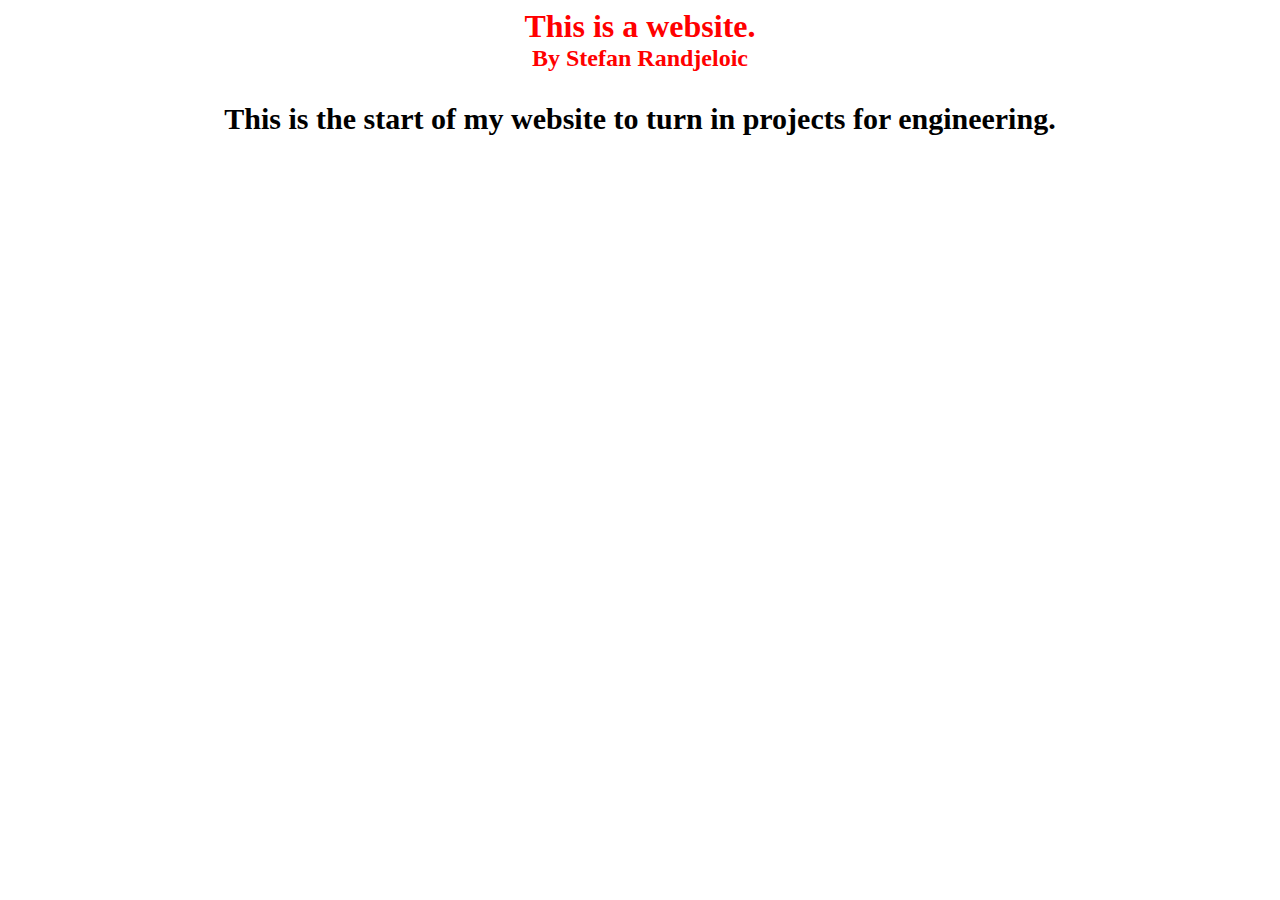
==== index.html @ 661e8329 "Create index.html" ====
<html>
<head>
	<title> Stefan's Website </title>
	<style>
		p {
			text-align: center;
			font-weight: bold;
      font-size: 30px;
		}
		a {
			color: blue;
		}
		h1 {
			color: red;
			text-align: center;
			margin-bottom: 0%;
		}
		h2 {
			color: red;
			text-align: center;
			margin-top: 0%;
		}
	</style>
</head>

<body>
	<h1>This is a website.</h1>
	<h2>By Stefan Randjeloic</h2>
	<p>This is the start of my website to turn in projects for engineering.</p>
</body>

</html>
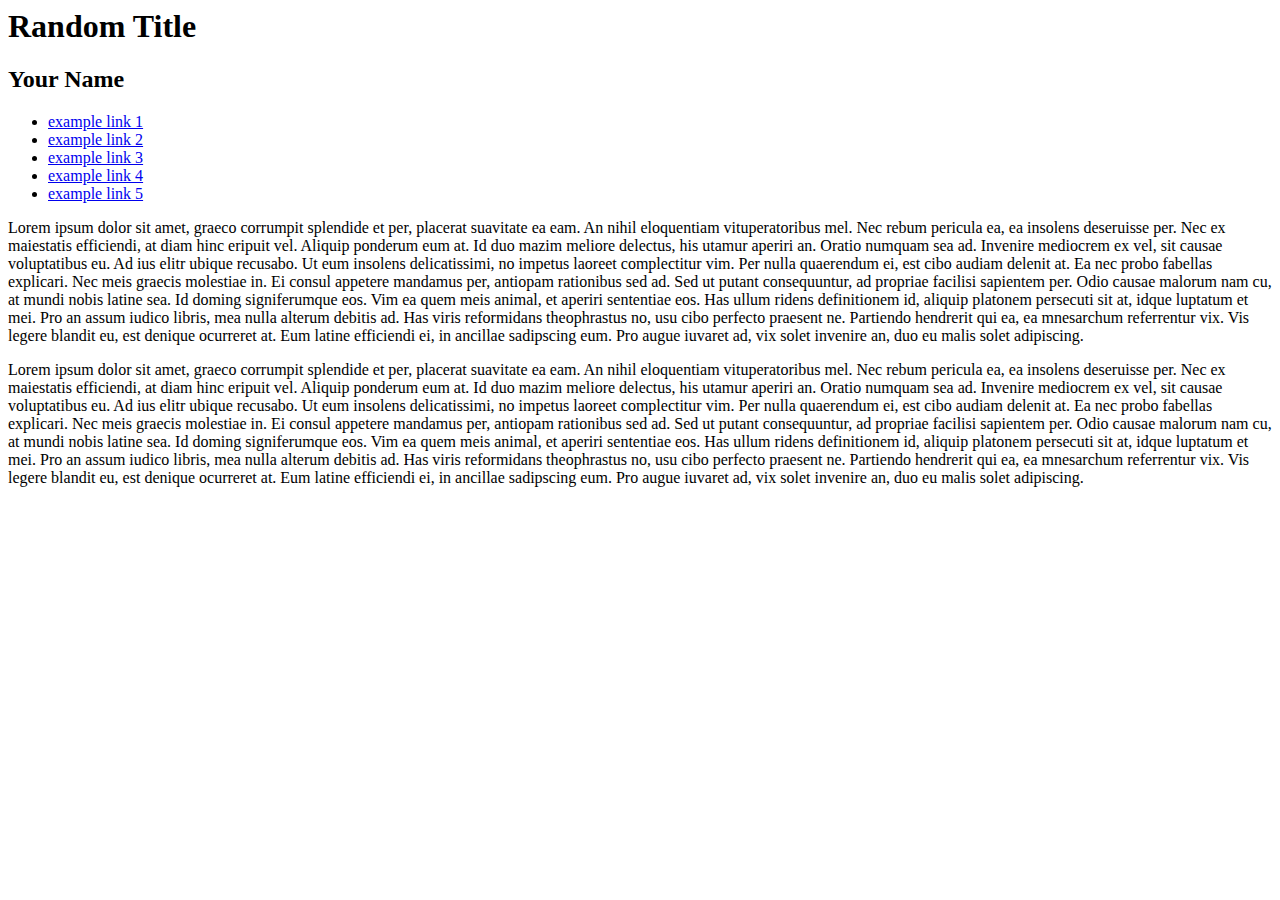
==== commit d5d53a58: "Update index.html" ====
--- a/index.html
+++ b/index.html
@@ -1,32 +1,53 @@
 <html>
-<head>
-	<title> Stefan's Website </title>
-	<style>
-		p {
-			text-align: center;
-			font-weight: bold;
-      font-size: 30px;
-		}
-		a {
-			color: blue;
-		}
-		h1 {
-			color: red;
-			text-align: center;
-			margin-bottom: 0%;
-		}
-		h2 {
-			color: red;
-			text-align: center;
-			margin-top: 0%;
-		}
-	</style>
-</head>
-
-<body>
-	<h1>This is a website.</h1>
-	<h2>By Stefan Randjeloic</h2>
-	<p>This is the start of my website to turn in projects for engineering.</p>
-</body>
-
+	<Head>
+		<title> Name's Website </title>
+		<link href="styles.css" rel="stylesheet" type="text/css" />	
+        
+        <script>
+			var width = window.screen.availWidth;
+			var minWidthOfScreen = 960;
+			
+			if (width <= minWidthOfScreen) {
+				window.location.href = "mobilePage/mobilePage.html";
+			}
+		</script>
+	</head>
+	
+	<body>
+    	<div class="webSiteBox">
+    		<div class="header">
+				<h1> Random Title </h1>
+				<h2> Your Name </h2>
+        	</div>
+            
+            <ul>
+            	<li id="top"><a href=#> example link 1</a></li>
+                <li><a href=#> example link 2</a></li>
+                <li><a href=#> example link 3</a></li>
+                <li><a href=#> example link 4</a></li>
+                <li><a href=#> example link 5</a></li>
+            </ul>
+            
+            <div class="textStuff">
+            	<p>
+                Lorem ipsum dolor sit amet, graeco corrumpit splendide et per, placerat suavitate ea eam. An nihil eloquentiam vituperatoribus mel. Nec rebum pericula ea, ea insolens deseruisse per. Nec ex maiestatis efficiendi, at diam hinc eripuit vel. Aliquip ponderum eum at.
+Id duo mazim meliore delectus, his utamur aperiri an. Oratio numquam sea ad. Invenire mediocrem ex vel, sit causae voluptatibus eu. Ad ius elitr ubique recusabo. Ut eum insolens delicatissimi, no impetus laoreet complectitur vim.
+Per nulla quaerendum ei, est cibo audiam delenit at. Ea nec probo fabellas explicari. Nec meis graecis molestiae in. Ei consul appetere mandamus per, antiopam rationibus sed ad. Sed ut putant consequuntur, ad propriae facilisi sapientem per. Odio causae malorum nam cu, at mundi nobis latine sea.
+Id doming signiferumque eos. Vim ea quem meis animal, et aperiri sententiae eos. Has ullum ridens definitionem id, aliquip platonem persecuti sit at, idque luptatum et mei. Pro an assum iudico libris, mea nulla alterum debitis ad. Has viris reformidans theophrastus no, usu cibo perfecto praesent ne.
+Partiendo hendrerit qui ea, ea mnesarchum referrentur vix. Vis legere blandit eu, est denique ocurreret at. Eum latine efficiendi ei, in ancillae sadipscing eum. Pro augue iuvaret ad, vix solet invenire an, duo eu malis solet adipiscing.
+           		</p>
+ 
+            	<p>
+            Lorem ipsum dolor sit amet, graeco corrumpit splendide et per, placerat suavitate ea eam. An nihil eloquentiam vituperatoribus mel. Nec rebum pericula ea, ea insolens deseruisse per. Nec ex maiestatis efficiendi, at diam hinc eripuit vel. Aliquip ponderum eum at.
+Id duo mazim meliore delectus, his utamur aperiri an. Oratio numquam sea ad. Invenire mediocrem ex vel, sit causae voluptatibus eu. Ad ius elitr ubique recusabo. Ut eum insolens delicatissimi, no impetus laoreet complectitur vim.
+Per nulla quaerendum ei, est cibo audiam delenit at. Ea nec probo fabellas explicari. Nec meis graecis molestiae in. Ei consul appetere mandamus per, antiopam rationibus sed ad. Sed ut putant consequuntur, ad propriae facilisi sapientem per. Odio causae malorum nam cu, at mundi nobis latine sea.
+Id doming signiferumque eos. Vim ea quem meis animal, et aperiri sententiae eos. Has ullum ridens definitionem id, aliquip platonem persecuti sit at, idque luptatum et mei. Pro an assum iudico libris, mea nulla alterum debitis ad. Has viris reformidans theophrastus no, usu cibo perfecto praesent ne.
+Partiendo hendrerit qui ea, ea mnesarchum referrentur vix. Vis legere blandit eu, est denique ocurreret at. Eum latine efficiendi ei, in ancillae sadipscing eum. Pro augue iuvaret ad, vix solet invenire an, duo eu malis solet adipiscing.
+            	</p>
+            </div>
+            
+            <div class="header" id="footer">
+            </div>
+		</div>
+	</body>
 </html>
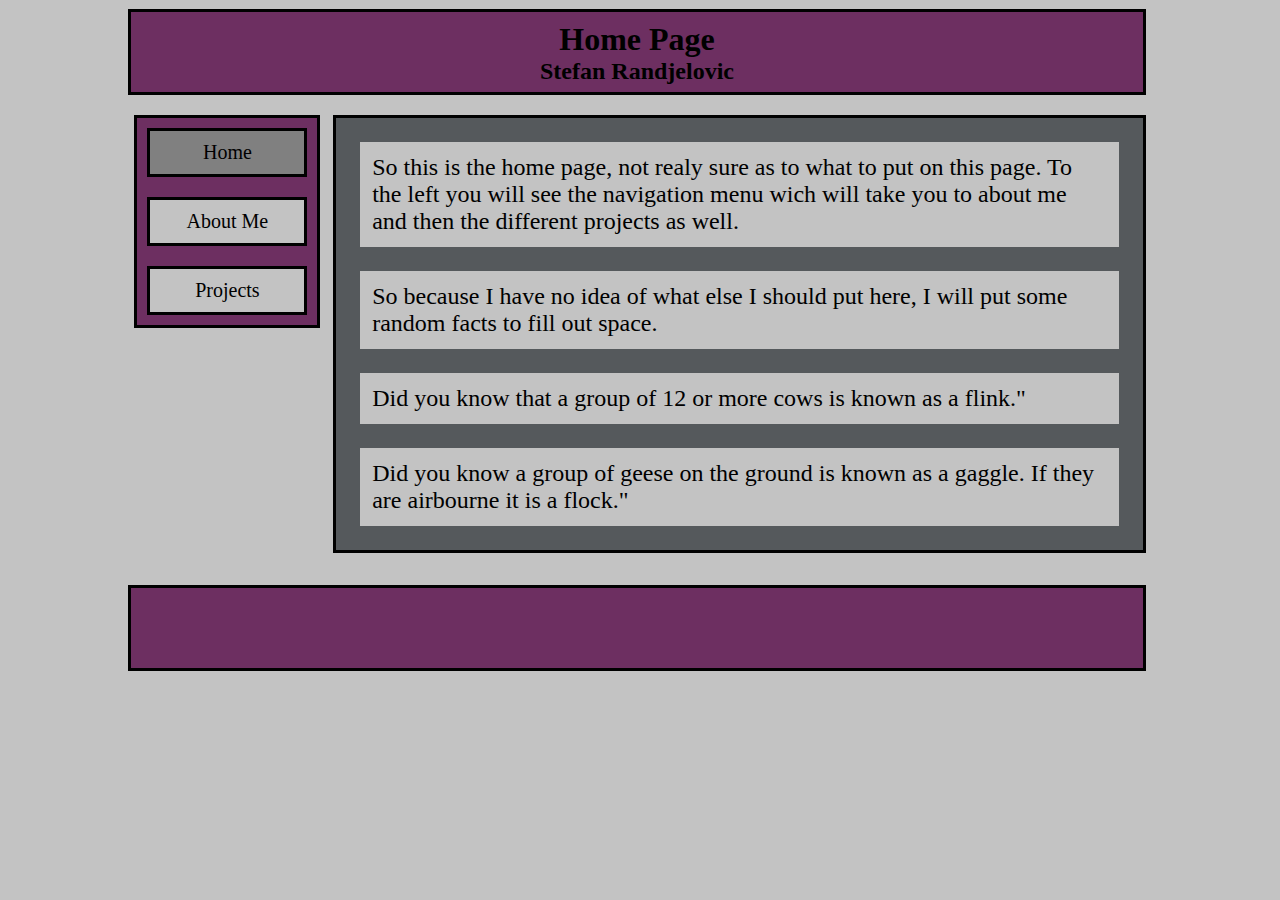
==== commit 0f501f58: "stefan 1" ====
--- a/index.html
+++ b/index.html
@@ -1,9 +1,9 @@
 <html>
 	<Head>
-		<title> Name's Website </title>
-		<link href="styles.css" rel="stylesheet" type="text/css" />	
-        
-        <script>
+		<title> Home </title>
+		<link href="styles.css" rel="stylesheet" type="text/css" />  
+		
+		<script>
 			var width = window.screen.availWidth;
 			var minWidthOfScreen = 960;
 			
@@ -14,40 +14,40 @@
 	</head>
 	
 	<body>
-    	<div class="webSiteBox">
-    		<div class="header">
-				<h1> Random Title </h1>
-				<h2> Your Name </h2>
-        	</div>
-            
-            <ul>
-            	<li id="top"><a href=#> example link 1</a></li>
-                <li><a href=#> example link 2</a></li>
-                <li><a href=#> example link 3</a></li>
-                <li><a href=#> example link 4</a></li>
-                <li><a href=#> example link 5</a></li>
-            </ul>
-            
-            <div class="textStuff">
-            	<p>
-                Lorem ipsum dolor sit amet, graeco corrumpit splendide et per, placerat suavitate ea eam. An nihil eloquentiam vituperatoribus mel. Nec rebum pericula ea, ea insolens deseruisse per. Nec ex maiestatis efficiendi, at diam hinc eripuit vel. Aliquip ponderum eum at.
-Id duo mazim meliore delectus, his utamur aperiri an. Oratio numquam sea ad. Invenire mediocrem ex vel, sit causae voluptatibus eu. Ad ius elitr ubique recusabo. Ut eum insolens delicatissimi, no impetus laoreet complectitur vim.
-Per nulla quaerendum ei, est cibo audiam delenit at. Ea nec probo fabellas explicari. Nec meis graecis molestiae in. Ei consul appetere mandamus per, antiopam rationibus sed ad. Sed ut putant consequuntur, ad propriae facilisi sapientem per. Odio causae malorum nam cu, at mundi nobis latine sea.
-Id doming signiferumque eos. Vim ea quem meis animal, et aperiri sententiae eos. Has ullum ridens definitionem id, aliquip platonem persecuti sit at, idque luptatum et mei. Pro an assum iudico libris, mea nulla alterum debitis ad. Has viris reformidans theophrastus no, usu cibo perfecto praesent ne.
-Partiendo hendrerit qui ea, ea mnesarchum referrentur vix. Vis legere blandit eu, est denique ocurreret at. Eum latine efficiendi ei, in ancillae sadipscing eum. Pro augue iuvaret ad, vix solet invenire an, duo eu malis solet adipiscing.
-           		</p>
- 
-            	<p>
-            Lorem ipsum dolor sit amet, graeco corrumpit splendide et per, placerat suavitate ea eam. An nihil eloquentiam vituperatoribus mel. Nec rebum pericula ea, ea insolens deseruisse per. Nec ex maiestatis efficiendi, at diam hinc eripuit vel. Aliquip ponderum eum at.
-Id duo mazim meliore delectus, his utamur aperiri an. Oratio numquam sea ad. Invenire mediocrem ex vel, sit causae voluptatibus eu. Ad ius elitr ubique recusabo. Ut eum insolens delicatissimi, no impetus laoreet complectitur vim.
-Per nulla quaerendum ei, est cibo audiam delenit at. Ea nec probo fabellas explicari. Nec meis graecis molestiae in. Ei consul appetere mandamus per, antiopam rationibus sed ad. Sed ut putant consequuntur, ad propriae facilisi sapientem per. Odio causae malorum nam cu, at mundi nobis latine sea.
-Id doming signiferumque eos. Vim ea quem meis animal, et aperiri sententiae eos. Has ullum ridens definitionem id, aliquip platonem persecuti sit at, idque luptatum et mei. Pro an assum iudico libris, mea nulla alterum debitis ad. Has viris reformidans theophrastus no, usu cibo perfecto praesent ne.
-Partiendo hendrerit qui ea, ea mnesarchum referrentur vix. Vis legere blandit eu, est denique ocurreret at. Eum latine efficiendi ei, in ancillae sadipscing eum. Pro augue iuvaret ad, vix solet invenire an, duo eu malis solet adipiscing.
-            	</p>
-            </div>
-            
-            <div class="header" id="footer">
-            </div>
+		<div class="webSiteBox">
+			<div class="header">
+				<h1> Home Page </h1>
+				<h2> Stefan Randjelovic </h2>
+			</div>
+			
+			<ul class="main">
+				<li class="selectedPage" id="top"><a href="index.html">Home</a></li>
+				<li><a href="aboutMe/aboutMe.html">About Me</a></li>
+				<li class="menueHolder">
+					<a id="placeHolder">Projects</a>
+					<ul class="dropDown">
+						<li id="top"><a href="projects/footballData.html">Football Data</a></li>
+						<li><a href="projects/2dDesign.html">2D Design</a></li>
+						<li><a href="projects/htmlStuff.htmlStuff">HTML Stuff</a></li>
+					</ul>
+				</li>
+			</ul>
+			<div class="textStuff">
+				<p>
+					So this is the home page, not realy sure as to what to put on this page. To the left you will see the navigation menu wich will take you to about me and then the different projects as well.
+				</p>
+				<p>
+					 So because I have no idea of what else I should put here, I will put some random facts to fill out space.
+				</p>
+				<p>
+					Did you know that a group of 12 or more cows is known as a flink."
+				</p>
+				<p>
+					Did you know a group of geese on the ground is known as a gaggle. If they are airbourne it is a flock."
+				</p>
+			</div>
+			<div class="header" id="footer">
+			</div>
 		</div>
 	</body>
-</html>
+</html>--- a/styles.css
+++ b/styles.css
@@ -0,0 +1,136 @@
+body {
+	background-color: #c3c3c3;
+}
+
+h1 {
+	margin-top: .1ex;
+	padding-top: .5ex;
+	text-align: center;
+	margin-bottom: 0%;
+	color: #000000;
+}
+	
+h2 { 
+	text-align: center;
+	margin-top: 0%; 
+	color: #000000; 
+	margin-bottom: .5em;
+}
+
+.header {
+	border-style: solid;
+	min-width: 40em;
+	max-width: 97em;
+	background-color: #6d2f61;
+	width: 100%;
+	height: 5em;
+	margin-top: .1ex;
+	float: right;
+}
+
+#footer {
+	margin-bottom: 2em;
+	margin-top: 2em;
+}
+
+.webSiteBox {
+	background-color: #000000;
+	width: 80%;
+	padding-left: 10%;
+	padding-right: 10%;
+}
+
+.main {
+	float: left;
+	min-width: 8em;
+	background-color: #6d2f61;
+	border-style: solid;
+	width: 10%;
+    overflow: hidden;
+    list-style-type: none;
+	margin-right: 0em;
+    margin-bottom: 5em;
+    padding: .5em;
+	padding-bottom: -1px;
+	font-size: 20px;
+}
+
+#top { margin-top: 0em;}
+
+li {
+	text-align: center;
+	min-width: 6em;
+	background-color: #c3c3c3;
+	padding: .5em;
+	margin-top: 1em;
+	border-style: solid;
+}
+
+li a {
+	color: #000000;
+	text-decoration: none;
+}
+
+li:hover {
+	background-color: red;
+}
+
+.textStuff {
+	margin-left: 0em;
+	background-color: #55595C;
+	font-size: 24px;
+	padding-left: 1em;
+	padding-right: 1em;
+	border-style: solid;
+	width: 75%;
+	float: right;
+	margin-top: .85em; 
+}
+
+.textStuff p {
+	padding: .5em;
+	background-color: #c3c3c3;
+}
+
+#mobile {
+	text-align: center;
+	vertical-align: middle;
+	font-size: 50px;
+}
+
+.selectedPage {
+	background-color: #808080;
+}
+
+.dropDown {
+	display: none;
+	width: 100%;
+    overflow: hidden;
+    list-style-type: none;
+	margin-right: 0em;
+    padding: 0em;
+	padding-bottom: -1px;
+	font-size: 20px;
+}
+
+.dropDown li {
+	padding: .2em;
+	border-style: solid;
+	padding-left: -2em;
+	padding-right: -2em;
+}
+
+.menueHolder:hover > .dropdown {
+	display: block;
+}
+
+.menueHolder:hover #placeHolder {
+	display: none;
+}
+
+img {
+	float: right;
+	background-color: #c3c3c3;
+	margin-bottom: 1em;
+	margin-top: -1em;
+}